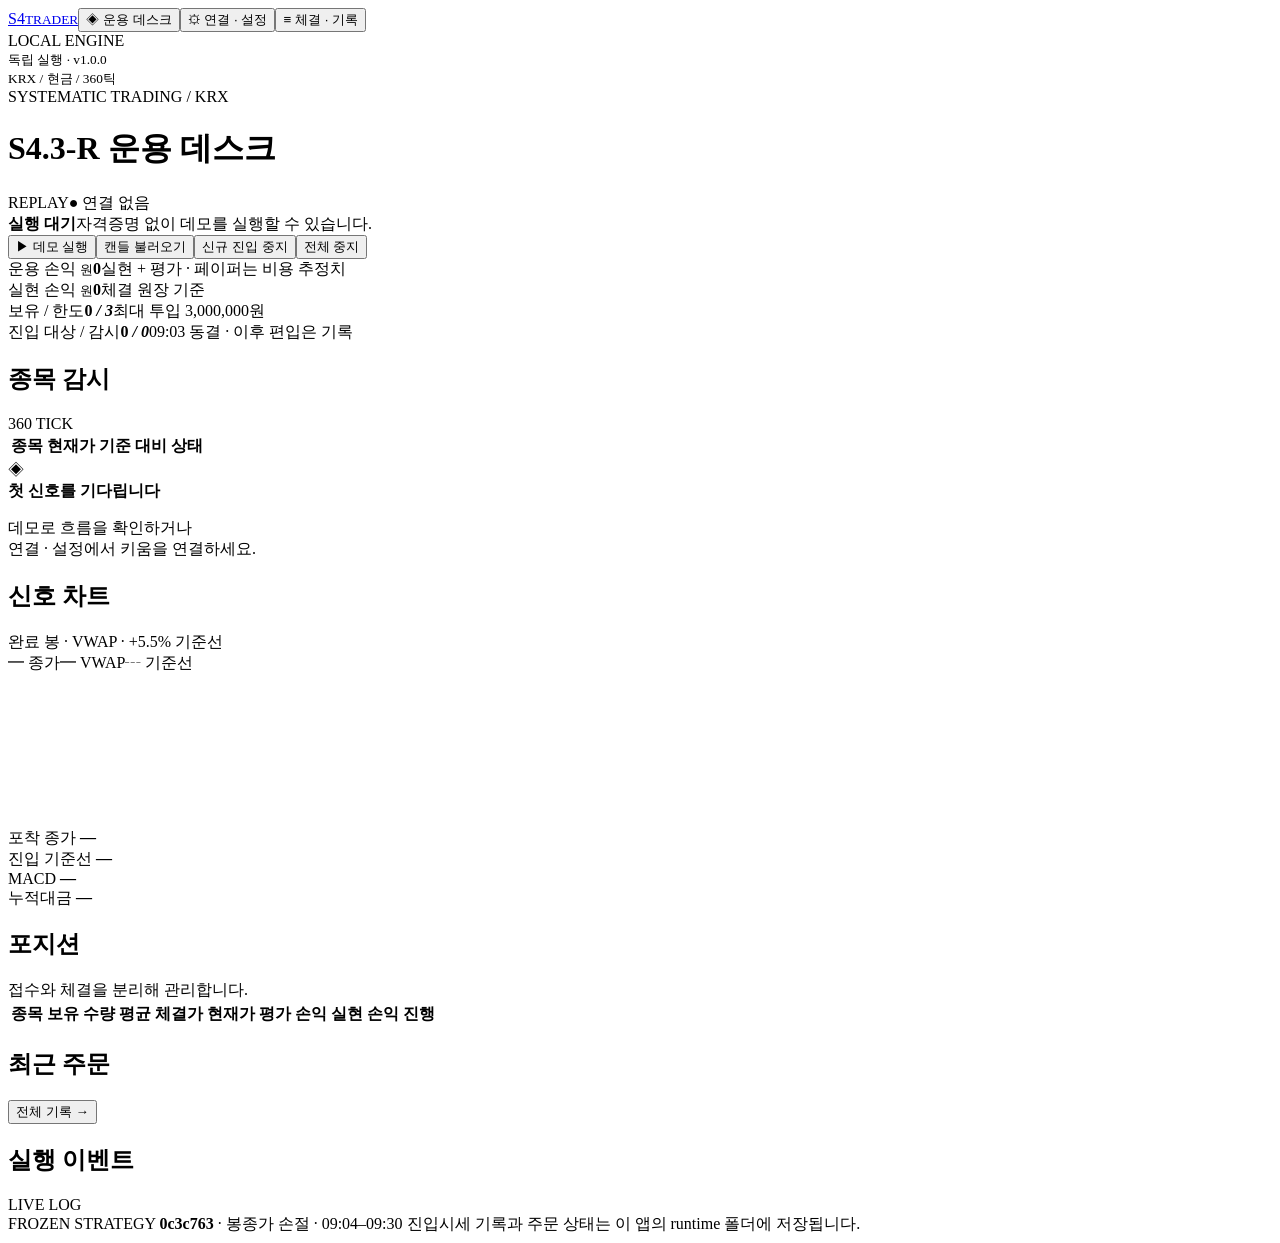
==== frontend/index.html @ 6289a1f4 "Add standalone S4.3-R trading app and operating guide" ====
<!doctype html>
<html lang="ko"><head><meta charset="utf-8"><meta name="viewport" content="width=device-width,initial-scale=1"><title>S4.3-R Trader</title><link rel="icon" href="/assets/icon.svg" type="image/svg+xml"><link rel="stylesheet" href="/assets/style.css"><script type="module" src="/assets/app.js"></script></head>
<body><aside class="sidebar"><a class="brand" href="/">S<span>4</span><small>TRADER</small></a><button class="nav active" data-view="desk"><span>◈</span> 운용 데스크</button><button class="nav" data-view="settings"><span>⚙</span> 연결 · 설정</button><button class="nav" data-view="journal"><span>≡</span> 체결 · 기록</button><div class="sidebar-foot"><span class="dot"></span> LOCAL ENGINE<br><small>독립 실행 · v1.0.0<br>KRX / 현금 / 360틱</small></div></aside>
<main><header><div><div class="eyebrow">SYSTEMATIC TRADING / KRX</div><h1>S4.3-R <span>운용 데스크</span></h1></div><div class="header-right"><span class="pill" id="mode-pill">REPLAY</span><span id="clock"></span><span class="connection" id="connection">● 연결 없음</span></div></header>
<div class="notice" id="notice" hidden></div><div class="notice error" id="error" hidden></div>
<section id="desk" class="view"><div class="toolbar"><div><span class="status-dot" id="run-dot"></span><b id="run-status">실행 대기</b><span class="muted" id="source">자격증명 없이 데모를 실행할 수 있습니다.</span></div><div class="actions"><button id="demo" class="primary">▶ 데모 실행</button><button id="upload">캔들 불러오기</button><input id="replay-file" type="file" accept=".json" hidden><button id="arm" class="primary" hidden>자동매매 시작</button><button id="pause">신규 진입 중지</button><button id="halt" class="danger">전체 중지</button></div></div>
<div class="progress"><div id="progress"></div></div>
<div class="metrics"><article><label>운용 손익 <small>원</small></label><strong id="pnl">0</strong><span>실현 + 평가 · 페이퍼는 비용 추정치</span></article><article><label>실현 손익 <small>원</small></label><strong id="realized">0</strong><span>체결 원장 기준</span></article><article><label>보유 / 한도</label><strong id="held">0 <i>/ 3</i></strong><span id="exposure">최대 투입 3,000,000원</span></article><article><label>진입 대상 / 감시</label><strong id="universe">0 <i>/ 0</i></strong><span>09:03 동결 · 이후 편입은 기록</span></article></div>
<div class="desk-grid"><section class="panel watch-panel"><div class="panel-head"><h2>종목 감시</h2><span class="tag">360 TICK</span></div><div class="table-wrap"><table><thead><tr><th>종목</th><th>현재가</th><th>기준 대비</th><th>상태</th></tr></thead><tbody id="watch-body"></tbody></table></div><div class="empty" id="watch-empty"><div class="empty-icon">◈</div><b>첫 신호를 기다립니다</b><p>데모로 흐름을 확인하거나<br>연결 · 설정에서 키움을 연결하세요.</p></div></section>
<section class="panel chart-panel"><div class="panel-head"><div><h2 id="chart-title">신호 차트</h2><span class="muted" id="chart-sub">완료 봉 · VWAP · +5.5% 기준선</span></div><div class="chart-legend"><span class="cyan">━ 종가</span><span class="gold">━ VWAP</span><span class="purple">┄ 기준선</span></div></div><canvas id="chart" aria-label="종가, VWAP, 진입 기준선 차트" role="img"></canvas><div class="chart-stats"><div>포착 종가 <b id="capture">—</b></div><div>진입 기준선 <b id="baseline">—</b></div><div>MACD <b id="macd">—</b></div><div>누적대금 <b id="cum">—</b></div></div></section></div>
<section class="panel positions"><div class="panel-head"><h2>포지션</h2><span class="muted">접수와 체결을 분리해 관리합니다.</span></div><div class="table-wrap"><table><thead><tr><th>종목</th><th>보유 수량</th><th>평균 체결가</th><th>현재가</th><th>평가 손익</th><th>실현 손익</th><th>진행</th></tr></thead><tbody id="positions-body"></tbody></table></div></section>
<div class="bottom-grid"><section class="panel"><div class="panel-head"><h2>최근 주문</h2><button class="text-btn" data-goto="journal">전체 기록 →</button></div><div id="recent-orders"></div></section><section class="panel"><div class="panel-head"><h2>실행 이벤트</h2><span class="tag">LIVE LOG</span></div><div id="event-short"></div></section></div></section>
<section id="settings" class="view" hidden><div class="section-intro"><h2>연결 · 운용 설정</h2><p>모드와 한도를 저장한 뒤 접속합니다. 접속만으로 주문이 시작되지는 않습니다.</p></div><div class="settings-grid"><form id="settings-form" class="panel form-panel"><h3>01 / 운용 모드 · 한도</h3><label>운용 모드<select name="mode"><option value="replay">리플레이 — 저장 캔들 / 합성 데모</option><option value="record">기록 — 키움 실시간 데이터 수집</option><option value="paper">페이퍼 — 키움 시세 + 가상 체결</option><option value="mock">키움 모의 — 모의 주문 API</option><option value="live">실계좌 — 실제 주문 API</option></select></label><label>데이터 서버<select name="connection"><option value="mock">키움 모의 서버</option><option value="live">키움 실서버</option></select></label><div class="form-grid"><label>종목당 투입액 (원)<input name="allocation" type="number" min="10000" step="10000"></label><label>최대 보유 종목<input name="max_positions" type="number" min="1" max="30"></label><label>총 투입 한도 (원)<input name="max_exposure" type="number" min="10000" step="10000"></label><label>일 손실 한도 (원)<input name="daily_loss" type="number" min="1" step="1000"></label><label>스프레드 한도 (bp)<input name="max_spread_bps" type="number" min="0" max="500"></label><label>추격 한도 (bp)<input name="max_chase_bps" type="number" min="0" max="500"></label></div><h3>02 / S4.3-R 파라미터</h3><div class="form-grid"><label>기준 상승률 (%)<input name="base_rate" type="number" step="0.1" min="0.1" max="30"></label><label>봉종가 하드스탑 (%)<input name="hard_stop" type="number" step="0.1" min="-20" max="-0.1"></label><label>조기가속 MACD<input name="early_macd" type="number" step="0.01" min="0" max="5"></label><label>페이퍼 왕복비용 (%)<input name="cost_pct" type="number" step="0.01" min="0" max="5"></label><label>리플레이 속도 (봉/초)<input name="replay_speed" type="number" min="1" max="500"></label><label>미체결 취소 대기 (초)<input name="order_timeout_sec" type="number" min="1" max="300"></label></div><label class="check"><input name="early_enabled" type="checkbox"> 조기가속 예외 사용 (원본 기본값 ON)</label><p class="hint">일반 진입은 +5.5%와 지표 조건을 함께 확인합니다. 조기가속 예외를 사용하면 +5.5% 이전에도 진입할 수 있습니다.</p><button class="primary" type="submit">설정 저장</button></form>
<div><form class="panel form-panel" id="connect-form"><h3>03 / 키움 REST API 연결</h3><div class="account-box"><span>토큰 연결 계좌</span><b id="account">미접속</b><span id="reconcile-status">잔고 대조 대기</span></div><label>App Key<input name="appkey" type="password" autocomplete="off" placeholder="키움 REST API App Key"></label><label>Secret Key<input name="secretkey" type="password" autocomplete="off" placeholder="Secret Key"></label><label class="check"><input name="save" type="checkbox"> 이 Windows 계정에 암호화 저장 (DPAPI)</label><p class="hint" id="saved-hint">키는 이 PC에서 증권사 인증에만 사용합니다.</p><div class="actions"><button type="submit" class="primary">키움 연결</button><button type="button" id="disconnect">연결 종료</button><button type="button" id="reconcile">잔고 대조</button></div></form><section class="panel form-panel"><h3>04 / 조건식 · 시작</h3><label>계정의 조건식<select id="condition"><option value="">접속 후 목록을 불러옵니다.</option></select></label><button id="subscribe">조건식 구독</button> <button id="resync">시세 재동기화</button><p class="hint">09:03 이전부터 구독해야 오늘 진입 대상을 확정할 수 있습니다. 실시간 편입·이탈은 별도로 기록됩니다.</p><div id="problems"></div><button id="arm-settings" class="primary wide">자동매매 시작 확인</button><button id="cancel-orders" class="danger wide">미체결 취소</button></section></div></div></section>
<section id="journal" class="view" hidden><div class="section-intro journal-head"><div><h2>주문 · 체결 기록</h2><p>DB에 영속 저장합니다. UNKNOWN 주문은 자동 재전송하지 않습니다.</p></div><a class="button" href="/api/export" download>실행 보고서 JSON ↓</a></div><section class="panel"><div class="panel-head"><h2>주문 원장</h2></div><div class="table-wrap"><table><thead><tr><th>시각</th><th>종목</th><th>방향</th><th>주문 / 체결</th><th>주문가</th><th>상태</th><th>사유</th><th>증권사 번호</th></tr></thead><tbody id="orders-body"></tbody></table></div></section><section class="panel"><div class="panel-head"><h2>체결</h2></div><div class="table-wrap"><table><thead><tr><th>시각</th><th>종목</th><th>방향</th><th>체결 수량</th><th>체결가</th></tr></thead><tbody id="fills-body"></tbody></table></div></section><section class="panel"><div class="panel-head"><h2>이벤트 타임라인</h2></div><div id="events"></div></section></section>
<footer><span>FROZEN STRATEGY <b>0c3c763</b> · 봉종가 손절 · 09:04–09:30 진입</span><span>시세 기록과 주문 상태는 이 앱의 runtime 폴더에 저장됩니다.</span></footer></main>
<dialog id="confirm-dialog"><form method="dialog"><span class="eyebrow">ORDER CONTROL</span><h2 id="confirm-title">자동매매 시작</h2><p id="confirm-description"></p><label>아래 문구를 직접 입력하세요.<b id="confirm-phrase"></b><input id="confirm-input" autocomplete="off"></label><div class="actions"><button value="cancel">취소</button><button id="confirm-submit" type="button" class="primary">확인 · 실행</button></div></form></dialog><div id="toast" role="status" hidden></div></body></html>
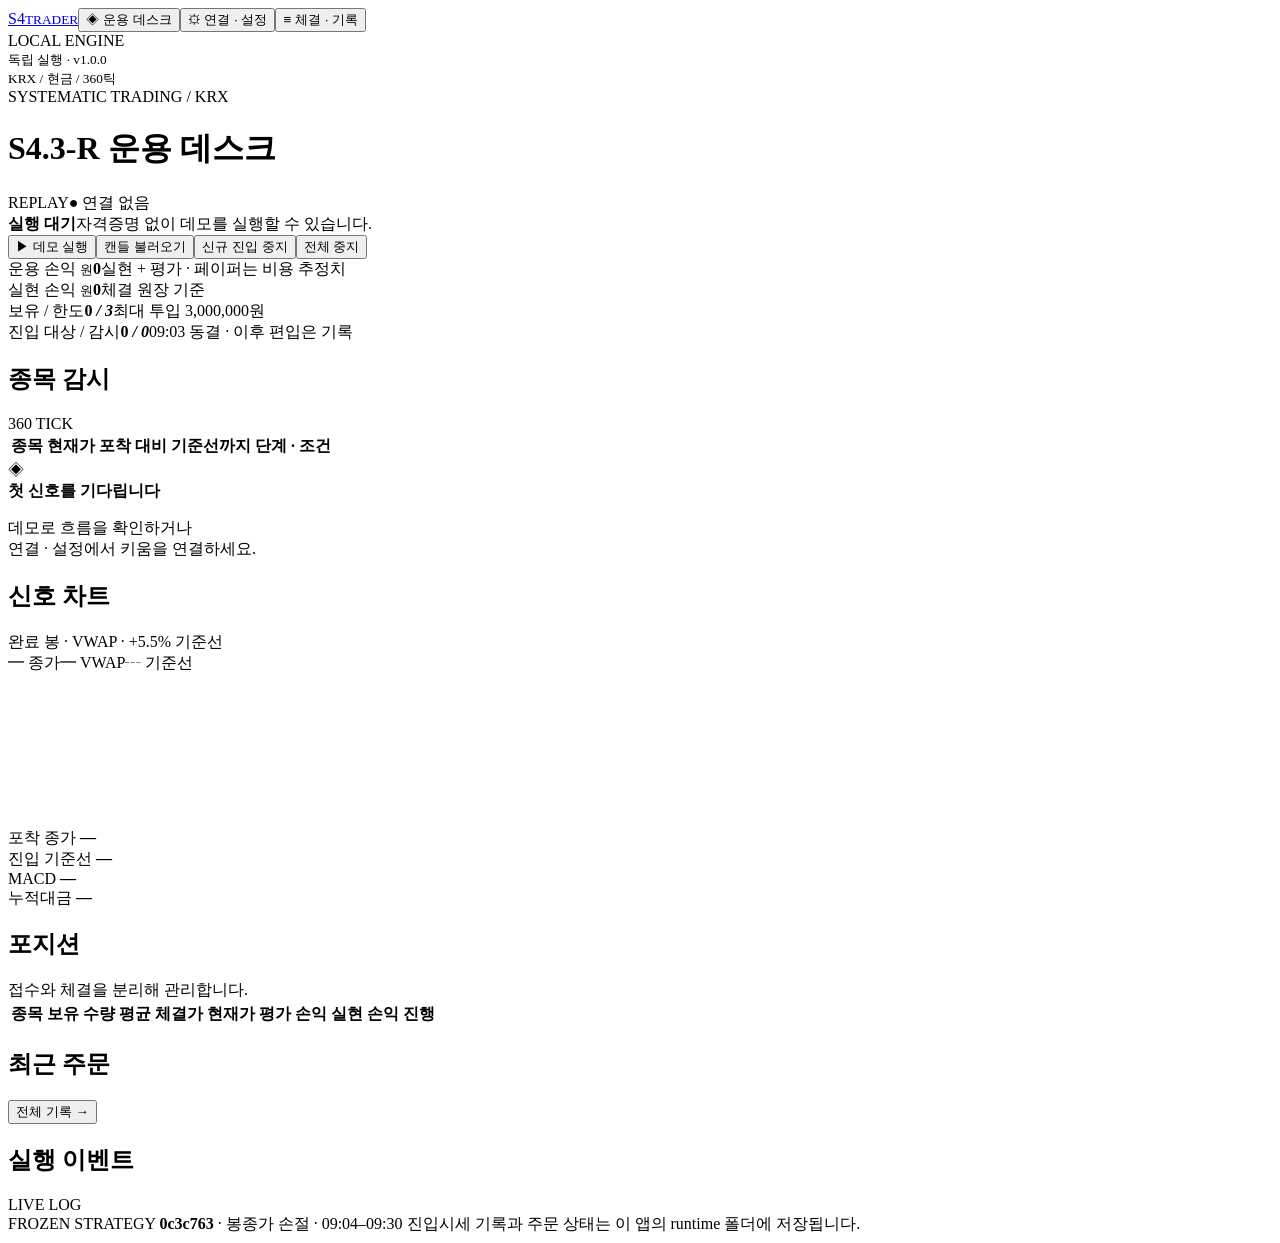
==== commit 8f9a01ff: "Show stage/condition flow in watch table; skip post-freeze seeding; log seed timing" ====
--- a/frontend/index.html
+++ b/frontend/index.html
@@ -6,7 +6,7 @@
 <section id="desk" class="view"><div class="toolbar"><div><span class="status-dot" id="run-dot"></span><b id="run-status">실행 대기</b><span class="muted" id="source">자격증명 없이 데모를 실행할 수 있습니다.</span></div><div class="actions"><button id="demo" class="primary">▶ 데모 실행</button><button id="upload">캔들 불러오기</button><input id="replay-file" type="file" accept=".json" hidden><button id="arm" class="primary" hidden>자동매매 시작</button><button id="pause">신규 진입 중지</button><button id="halt" class="danger">전체 중지</button></div></div>
 <div class="progress"><div id="progress"></div></div>
 <div class="metrics"><article><label>운용 손익 <small>원</small></label><strong id="pnl">0</strong><span>실현 + 평가 · 페이퍼는 비용 추정치</span></article><article><label>실현 손익 <small>원</small></label><strong id="realized">0</strong><span>체결 원장 기준</span></article><article><label>보유 / 한도</label><strong id="held">0 <i>/ 3</i></strong><span id="exposure">최대 투입 3,000,000원</span></article><article><label>진입 대상 / 감시</label><strong id="universe">0 <i>/ 0</i></strong><span>09:03 동결 · 이후 편입은 기록</span></article></div>
-<div class="desk-grid"><section class="panel watch-panel"><div class="panel-head"><h2>종목 감시</h2><span class="tag">360 TICK</span></div><div class="table-wrap"><table><thead><tr><th>종목</th><th>현재가</th><th>기준 대비</th><th>상태</th></tr></thead><tbody id="watch-body"></tbody></table></div><div class="empty" id="watch-empty"><div class="empty-icon">◈</div><b>첫 신호를 기다립니다</b><p>데모로 흐름을 확인하거나<br>연결 · 설정에서 키움을 연결하세요.</p></div></section>
+<div class="desk-grid"><section class="panel watch-panel"><div class="panel-head"><h2>종목 감시</h2><span class="tag">360 TICK</span></div><div class="table-wrap"><table><thead><tr><th>종목</th><th>현재가</th><th>포착 대비</th><th>기준선까지</th><th>단계 · 조건</th></tr></thead><tbody id="watch-body"></tbody></table></div><div class="empty" id="watch-empty"><div class="empty-icon">◈</div><b>첫 신호를 기다립니다</b><p>데모로 흐름을 확인하거나<br>연결 · 설정에서 키움을 연결하세요.</p></div></section>
 <section class="panel chart-panel"><div class="panel-head"><div><h2 id="chart-title">신호 차트</h2><span class="muted" id="chart-sub">완료 봉 · VWAP · +5.5% 기준선</span></div><div class="chart-legend"><span class="cyan">━ 종가</span><span class="gold">━ VWAP</span><span class="purple">┄ 기준선</span></div></div><canvas id="chart" aria-label="종가, VWAP, 진입 기준선 차트" role="img"></canvas><div class="chart-stats"><div>포착 종가 <b id="capture">—</b></div><div>진입 기준선 <b id="baseline">—</b></div><div>MACD <b id="macd">—</b></div><div>누적대금 <b id="cum">—</b></div></div></section></div>
 <section class="panel positions"><div class="panel-head"><h2>포지션</h2><span class="muted">접수와 체결을 분리해 관리합니다.</span></div><div class="table-wrap"><table><thead><tr><th>종목</th><th>보유 수량</th><th>평균 체결가</th><th>현재가</th><th>평가 손익</th><th>실현 손익</th><th>진행</th></tr></thead><tbody id="positions-body"></tbody></table></div></section>
 <div class="bottom-grid"><section class="panel"><div class="panel-head"><h2>최근 주문</h2><button class="text-btn" data-goto="journal">전체 기록 →</button></div><div id="recent-orders"></div></section><section class="panel"><div class="panel-head"><h2>실행 이벤트</h2><span class="tag">LIVE LOG</span></div><div id="event-short"></div></section></div></section>
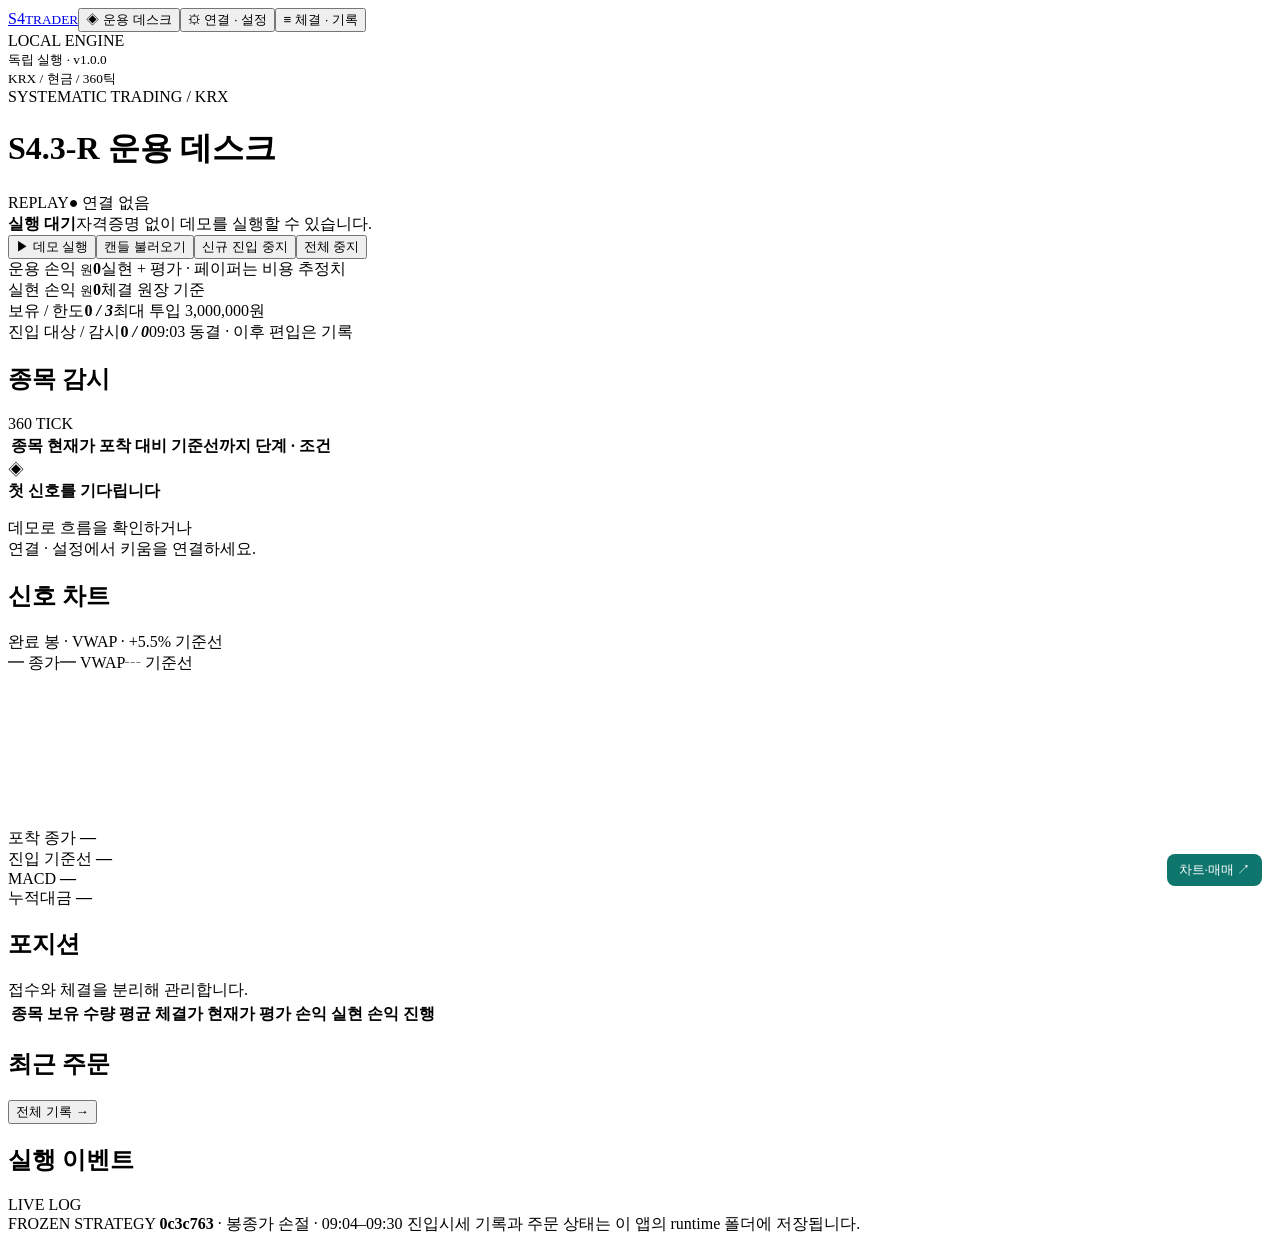
==== commit 2c259f3b: "Chart page: timeframes, prior-day preload, paging, indicators; auto/semi/manual trading" ====
--- a/frontend/index.html
+++ b/frontend/index.html
@@ -1,5 +1,5 @@
 <!doctype html>
-<html lang="ko"><head><meta charset="utf-8"><meta name="viewport" content="width=device-width,initial-scale=1"><title>S4.3-R Trader</title><link rel="icon" href="/assets/icon.svg" type="image/svg+xml"><link rel="stylesheet" href="/assets/style.css"><script type="module" src="/assets/app.js"></script></head>
+<html lang="ko"><head><meta charset="utf-8"><meta name="viewport" content="width=device-width,initial-scale=1"><title>S4.3-R Trader</title><link rel="icon" href="/assets/icon.svg" type="image/svg+xml"><link rel="stylesheet" href="/assets/style.css"><script src="/assets/vendor/lightweight-charts.standalone.production.js"></script><script type="module" src="/assets/app.js"></script></head>
 <body><aside class="sidebar"><a class="brand" href="/">S<span>4</span><small>TRADER</small></a><button class="nav active" data-view="desk"><span>◈</span> 운용 데스크</button><button class="nav" data-view="settings"><span>⚙</span> 연결 · 설정</button><button class="nav" data-view="journal"><span>≡</span> 체결 · 기록</button><div class="sidebar-foot"><span class="dot"></span> LOCAL ENGINE<br><small>독립 실행 · v1.0.0<br>KRX / 현금 / 360틱</small></div></aside>
 <main><header><div><div class="eyebrow">SYSTEMATIC TRADING / KRX</div><h1>S4.3-R <span>운용 데스크</span></h1></div><div class="header-right"><span class="pill" id="mode-pill">REPLAY</span><span id="clock"></span><span class="connection" id="connection">● 연결 없음</span></div></header>
 <div class="notice" id="notice" hidden></div><div class="notice error" id="error" hidden></div>
@@ -10,8 +10,8 @@
 <section class="panel chart-panel"><div class="panel-head"><div><h2 id="chart-title">신호 차트</h2><span class="muted" id="chart-sub">완료 봉 · VWAP · +5.5% 기준선</span></div><div class="chart-legend"><span class="cyan">━ 종가</span><span class="gold">━ VWAP</span><span class="purple">┄ 기준선</span></div></div><canvas id="chart" aria-label="종가, VWAP, 진입 기준선 차트" role="img"></canvas><div class="chart-stats"><div>포착 종가 <b id="capture">—</b></div><div>진입 기준선 <b id="baseline">—</b></div><div>MACD <b id="macd">—</b></div><div>누적대금 <b id="cum">—</b></div></div></section></div>
 <section class="panel positions"><div class="panel-head"><h2>포지션</h2><span class="muted">접수와 체결을 분리해 관리합니다.</span></div><div class="table-wrap"><table><thead><tr><th>종목</th><th>보유 수량</th><th>평균 체결가</th><th>현재가</th><th>평가 손익</th><th>실현 손익</th><th>진행</th></tr></thead><tbody id="positions-body"></tbody></table></div></section>
 <div class="bottom-grid"><section class="panel"><div class="panel-head"><h2>최근 주문</h2><button class="text-btn" data-goto="journal">전체 기록 →</button></div><div id="recent-orders"></div></section><section class="panel"><div class="panel-head"><h2>실행 이벤트</h2><span class="tag">LIVE LOG</span></div><div id="event-short"></div></section></div></section>
-<section id="settings" class="view" hidden><div class="section-intro"><h2>연결 · 운용 설정</h2><p>모드와 한도를 저장한 뒤 접속합니다. 접속만으로 주문이 시작되지는 않습니다.</p></div><div class="settings-grid"><form id="settings-form" class="panel form-panel"><h3>01 / 운용 모드 · 한도</h3><label>운용 모드<select name="mode"><option value="replay">리플레이 — 저장 캔들 / 합성 데모</option><option value="record">기록 — 키움 실시간 데이터 수집</option><option value="paper">페이퍼 — 키움 시세 + 가상 체결</option><option value="mock">키움 모의 — 모의 주문 API</option><option value="live">실계좌 — 실제 주문 API</option></select></label><label>데이터 서버<select name="connection"><option value="mock">키움 모의 서버</option><option value="live">키움 실서버</option></select></label><div class="form-grid"><label>종목당 투입액 (원)<input name="allocation" type="number" min="10000" step="10000"></label><label>최대 보유 종목<input name="max_positions" type="number" min="1" max="30"></label><label>총 투입 한도 (원)<input name="max_exposure" type="number" min="10000" step="10000"></label><label>일 손실 한도 (원)<input name="daily_loss" type="number" min="1" step="1000"></label><label>스프레드 한도 (bp)<input name="max_spread_bps" type="number" min="0" max="500"></label><label>추격 한도 (bp)<input name="max_chase_bps" type="number" min="0" max="500"></label></div><h3>02 / S4.3-R 파라미터</h3><div class="form-grid"><label>기준 상승률 (%)<input name="base_rate" type="number" step="0.1" min="0.1" max="30"></label><label>봉종가 하드스탑 (%)<input name="hard_stop" type="number" step="0.1" min="-20" max="-0.1"></label><label>조기가속 MACD<input name="early_macd" type="number" step="0.01" min="0" max="5"></label><label>페이퍼 왕복비용 (%)<input name="cost_pct" type="number" step="0.01" min="0" max="5"></label><label>리플레이 속도 (봉/초)<input name="replay_speed" type="number" min="1" max="500"></label><label>미체결 취소 대기 (초)<input name="order_timeout_sec" type="number" min="1" max="300"></label></div><label class="check"><input name="early_enabled" type="checkbox"> 조기가속 예외 사용 (원본 기본값 ON)</label><p class="hint">일반 진입은 +5.5%와 지표 조건을 함께 확인합니다. 조기가속 예외를 사용하면 +5.5% 이전에도 진입할 수 있습니다.</p><button class="primary" type="submit">설정 저장</button></form>
+<section id="settings" class="view" hidden><div class="section-intro"><h2>연결 · 운용 설정</h2><p>모드와 한도를 저장한 뒤 접속합니다. 접속만으로 주문이 시작되지는 않습니다.</p></div><div class="settings-grid"><form id="settings-form" class="panel form-panel"><h3>01 / 운용 모드 · 한도</h3><label>운용 모드<select name="mode"><option value="replay">리플레이 — 저장 캔들 / 합성 데모</option><option value="record">기록 — 키움 실시간 데이터 수집</option><option value="paper">페이퍼 — 키움 시세 + 가상 체결</option><option value="mock">키움 모의 — 모의 주문 API</option><option value="live">실계좌 — 실제 주문 API</option></select></label><label>데이터 서버<select name="connection"><option value="mock">키움 모의 서버</option><option value="live">키움 실서버</option></select></label><div class="form-grid"><label>종목당 투입액 (원)<input name="allocation" type="number" min="10000" step="10000"></label><label>최대 보유 종목<input name="max_positions" type="number" min="1" max="30"></label><label>총 투입 한도 (원)<input name="max_exposure" type="number" min="10000" step="10000"></label><label>일 손실 한도 (원)<input name="daily_loss" type="number" min="1" step="1"></label><label>스프레드 한도 (bp)<input name="max_spread_bps" type="number" min="0" max="500"></label><label>추격 한도 (bp)<input name="max_chase_bps" type="number" min="0" max="500"></label></div><h3>02 / S4.3-R 파라미터</h3><div class="form-grid"><label>기준 상승률 (%)<input name="base_rate" type="number" step="0.1" min="0.1" max="30"></label><label>봉종가 하드스탑 (%)<input name="hard_stop" type="number" step="0.1" min="-20" max="-0.1"></label><label>조기가속 MACD<input name="early_macd" type="number" step="0.01" min="0" max="5"></label><label>페이퍼 왕복비용 (%)<input name="cost_pct" type="number" step="0.01" min="0" max="5"></label><label>리플레이 속도 (봉/초)<input name="replay_speed" type="number" min="1" max="500"></label><label>미체결 취소 대기 (초)<input name="order_timeout_sec" type="number" min="1" max="300"></label></div><label class="check"><input name="early_enabled" type="checkbox"> 조기가속 예외 사용 (원본 기본값 ON)</label><p class="hint">일반 진입은 +5.5%와 지표 조건을 함께 확인합니다. 조기가속 예외를 사용하면 +5.5% 이전에도 진입할 수 있습니다.</p><button class="primary" type="submit">설정 저장</button></form>
 <div><form class="panel form-panel" id="connect-form"><h3>03 / 키움 REST API 연결</h3><div class="account-box"><span>토큰 연결 계좌</span><b id="account">미접속</b><span id="reconcile-status">잔고 대조 대기</span></div><label>App Key<input name="appkey" type="password" autocomplete="off" placeholder="키움 REST API App Key"></label><label>Secret Key<input name="secretkey" type="password" autocomplete="off" placeholder="Secret Key"></label><label class="check"><input name="save" type="checkbox"> 이 Windows 계정에 암호화 저장 (DPAPI)</label><p class="hint" id="saved-hint">키는 이 PC에서 증권사 인증에만 사용합니다.</p><div class="actions"><button type="submit" class="primary">키움 연결</button><button type="button" id="disconnect">연결 종료</button><button type="button" id="reconcile">잔고 대조</button></div></form><section class="panel form-panel"><h3>04 / 조건식 · 시작</h3><label>계정의 조건식<select id="condition"><option value="">접속 후 목록을 불러옵니다.</option></select></label><button id="subscribe">조건식 구독</button> <button id="resync">시세 재동기화</button><p class="hint">09:03 이전부터 구독해야 오늘 진입 대상을 확정할 수 있습니다. 실시간 편입·이탈은 별도로 기록됩니다.</p><div id="problems"></div><button id="arm-settings" class="primary wide">자동매매 시작 확인</button><button id="cancel-orders" class="danger wide">미체결 취소</button></section></div></div></section>
 <section id="journal" class="view" hidden><div class="section-intro journal-head"><div><h2>주문 · 체결 기록</h2><p>DB에 영속 저장합니다. UNKNOWN 주문은 자동 재전송하지 않습니다.</p></div><a class="button" href="/api/export" download>실행 보고서 JSON ↓</a></div><section class="panel"><div class="panel-head"><h2>주문 원장</h2></div><div class="table-wrap"><table><thead><tr><th>시각</th><th>종목</th><th>방향</th><th>주문 / 체결</th><th>주문가</th><th>상태</th><th>사유</th><th>증권사 번호</th></tr></thead><tbody id="orders-body"></tbody></table></div></section><section class="panel"><div class="panel-head"><h2>체결</h2></div><div class="table-wrap"><table><thead><tr><th>시각</th><th>종목</th><th>방향</th><th>체결 수량</th><th>체결가</th></tr></thead><tbody id="fills-body"></tbody></table></div></section><section class="panel"><div class="panel-head"><h2>이벤트 타임라인</h2></div><div id="events"></div></section></section>
 <footer><span>FROZEN STRATEGY <b>0c3c763</b> · 봉종가 손절 · 09:04–09:30 진입</span><span>시세 기록과 주문 상태는 이 앱의 runtime 폴더에 저장됩니다.</span></footer></main>
-<dialog id="confirm-dialog"><form method="dialog"><span class="eyebrow">ORDER CONTROL</span><h2 id="confirm-title">자동매매 시작</h2><p id="confirm-description"></p><label>아래 문구를 직접 입력하세요.<b id="confirm-phrase"></b><input id="confirm-input" autocomplete="off"></label><div class="actions"><button value="cancel">취소</button><button id="confirm-submit" type="button" class="primary">확인 · 실행</button></div></form></dialog><div id="toast" role="status" hidden></div></body></html>
+<dialog id="confirm-dialog"><form method="dialog"><span class="eyebrow">ORDER CONTROL</span><h2 id="confirm-title">자동매매 시작</h2><p id="confirm-description"></p><label>아래 문구를 직접 입력하세요.<b id="confirm-phrase"></b><input id="confirm-input" autocomplete="off"></label><div class="actions"><button value="cancel">취소</button><button id="confirm-submit" type="button" class="primary">확인 · 실행</button></div></form></dialog><div id="toast" role="status" hidden></div><a href="/chart" target="_blank" style="position:fixed;right:18px;bottom:14px;z-index:50;background:#0f766e;color:#fff;padding:7px 12px;border-radius:8px;text-decoration:none;font-size:13px">차트·매매 ↗</a></body></html>
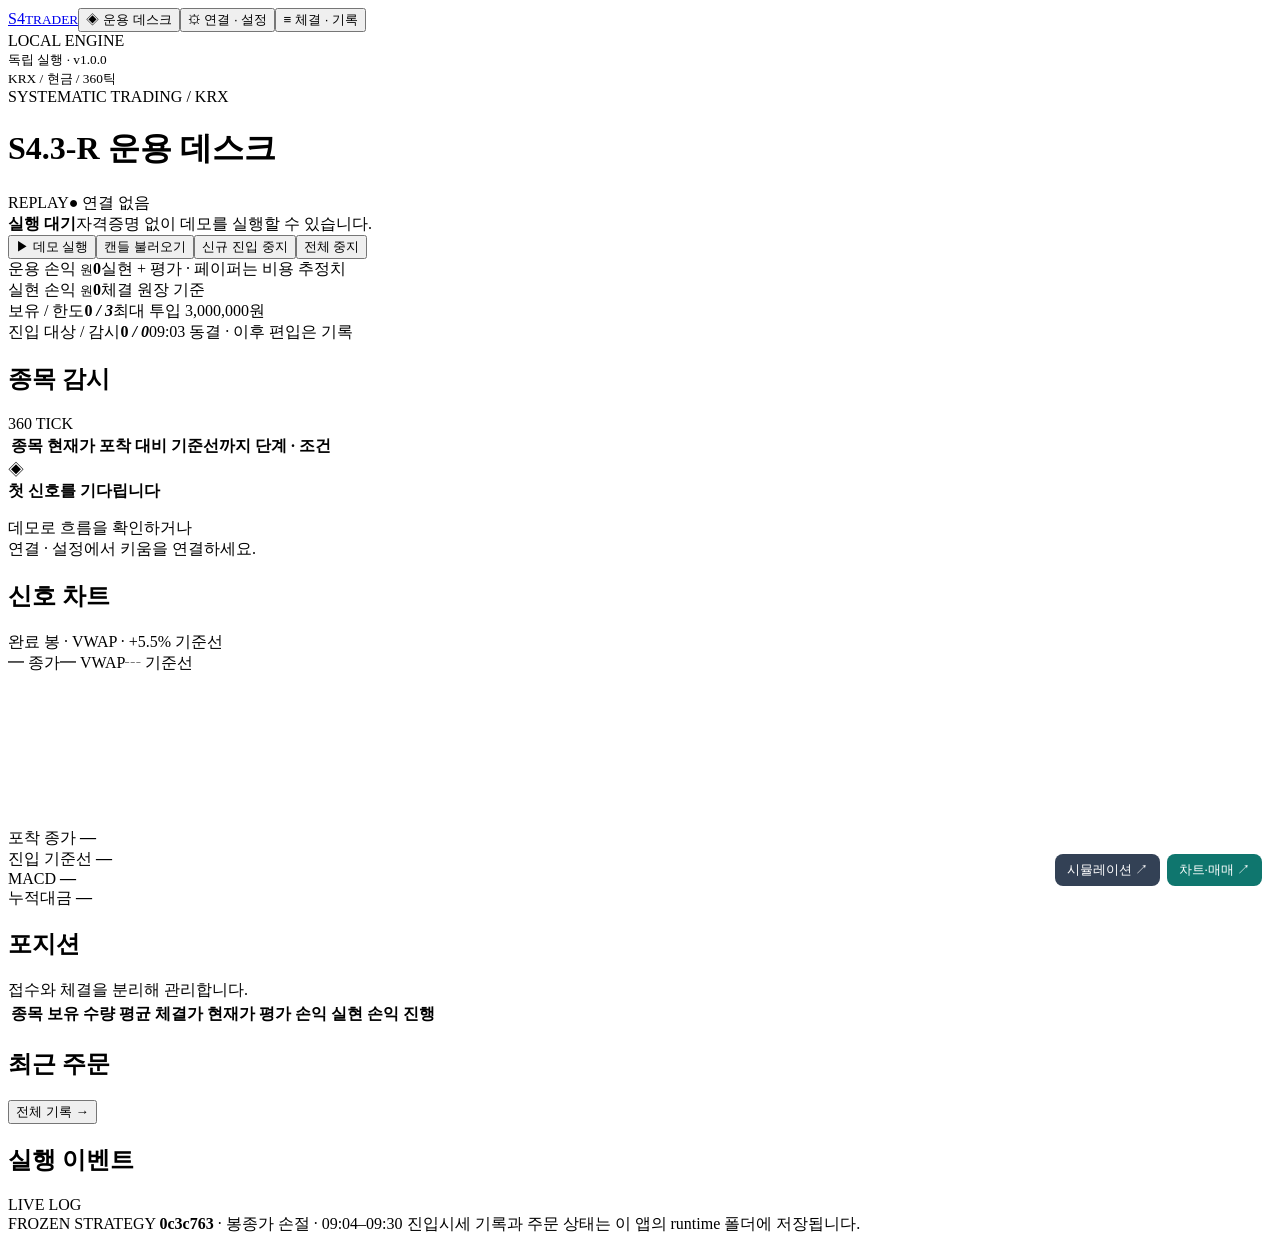
==== commit a200ad8c: "Simulation window: Cybos 1-tick replay with live TickBars+S43REngine, playback, params, batch" ====
--- a/frontend/index.html
+++ b/frontend/index.html
@@ -1,5 +1,5 @@
 <!doctype html>
-<html lang="ko"><head><meta charset="utf-8"><meta name="viewport" content="width=device-width,initial-scale=1"><title>S4.3-R Trader</title><link rel="icon" href="/assets/icon.svg" type="image/svg+xml"><link rel="stylesheet" href="/assets/style.css"><script src="/assets/vendor/lightweight-charts.standalone.production.js"></script><script type="module" src="/assets/app.js"></script></head>
+<html lang="ko"><head><meta charset="utf-8"><meta name="viewport" content="width=device-width,initial-scale=1"><title>S4.3-R Trader</title><link rel="icon" href="/assets/icon.svg" type="image/svg+xml"><link rel="stylesheet" href="/assets/style.css"><script src="/assets/vendor/lightweight-charts.standalone.production.js"></script><script type="module" src="/assets/app.js"></script><link rel="stylesheet" href="/assets/desk_ops.css"><script type="module" src="/assets/desk_ops.js"></script></head>
 <body><aside class="sidebar"><a class="brand" href="/">S<span>4</span><small>TRADER</small></a><button class="nav active" data-view="desk"><span>◈</span> 운용 데스크</button><button class="nav" data-view="settings"><span>⚙</span> 연결 · 설정</button><button class="nav" data-view="journal"><span>≡</span> 체결 · 기록</button><div class="sidebar-foot"><span class="dot"></span> LOCAL ENGINE<br><small>독립 실행 · v1.0.0<br>KRX / 현금 / 360틱</small></div></aside>
 <main><header><div><div class="eyebrow">SYSTEMATIC TRADING / KRX</div><h1>S4.3-R <span>운용 데스크</span></h1></div><div class="header-right"><span class="pill" id="mode-pill">REPLAY</span><span id="clock"></span><span class="connection" id="connection">● 연결 없음</span></div></header>
 <div class="notice" id="notice" hidden></div><div class="notice error" id="error" hidden></div>
@@ -9,9 +9,9 @@
 <div class="desk-grid"><section class="panel watch-panel"><div class="panel-head"><h2>종목 감시</h2><span class="tag">360 TICK</span></div><div class="table-wrap"><table><thead><tr><th>종목</th><th>현재가</th><th>포착 대비</th><th>기준선까지</th><th>단계 · 조건</th></tr></thead><tbody id="watch-body"></tbody></table></div><div class="empty" id="watch-empty"><div class="empty-icon">◈</div><b>첫 신호를 기다립니다</b><p>데모로 흐름을 확인하거나<br>연결 · 설정에서 키움을 연결하세요.</p></div></section>
 <section class="panel chart-panel"><div class="panel-head"><div><h2 id="chart-title">신호 차트</h2><span class="muted" id="chart-sub">완료 봉 · VWAP · +5.5% 기준선</span></div><div class="chart-legend"><span class="cyan">━ 종가</span><span class="gold">━ VWAP</span><span class="purple">┄ 기준선</span></div></div><canvas id="chart" aria-label="종가, VWAP, 진입 기준선 차트" role="img"></canvas><div class="chart-stats"><div>포착 종가 <b id="capture">—</b></div><div>진입 기준선 <b id="baseline">—</b></div><div>MACD <b id="macd">—</b></div><div>누적대금 <b id="cum">—</b></div></div></section></div>
 <section class="panel positions"><div class="panel-head"><h2>포지션</h2><span class="muted">접수와 체결을 분리해 관리합니다.</span></div><div class="table-wrap"><table><thead><tr><th>종목</th><th>보유 수량</th><th>평균 체결가</th><th>현재가</th><th>평가 손익</th><th>실현 손익</th><th>진행</th></tr></thead><tbody id="positions-body"></tbody></table></div></section>
-<div class="bottom-grid"><section class="panel"><div class="panel-head"><h2>최근 주문</h2><button class="text-btn" data-goto="journal">전체 기록 →</button></div><div id="recent-orders"></div></section><section class="panel"><div class="panel-head"><h2>실행 이벤트</h2><span class="tag">LIVE LOG</span></div><div id="event-short"></div></section></div></section>
+<section class="panel ops-panel" id="ops-panel"></section><div class="bottom-grid"><section class="panel"><div class="panel-head"><h2>최근 주문</h2><button class="text-btn" data-goto="journal">전체 기록 →</button></div><div id="recent-orders"></div></section><section class="panel"><div class="panel-head"><h2>실행 이벤트</h2><span class="tag">LIVE LOG</span></div><div id="event-short"></div></section></div></section>
 <section id="settings" class="view" hidden><div class="section-intro"><h2>연결 · 운용 설정</h2><p>모드와 한도를 저장한 뒤 접속합니다. 접속만으로 주문이 시작되지는 않습니다.</p></div><div class="settings-grid"><form id="settings-form" class="panel form-panel"><h3>01 / 운용 모드 · 한도</h3><label>운용 모드<select name="mode"><option value="replay">리플레이 — 저장 캔들 / 합성 데모</option><option value="record">기록 — 키움 실시간 데이터 수집</option><option value="paper">페이퍼 — 키움 시세 + 가상 체결</option><option value="mock">키움 모의 — 모의 주문 API</option><option value="live">실계좌 — 실제 주문 API</option></select></label><label>데이터 서버<select name="connection"><option value="mock">키움 모의 서버</option><option value="live">키움 실서버</option></select></label><div class="form-grid"><label>종목당 투입액 (원)<input name="allocation" type="number" min="10000" step="10000"></label><label>최대 보유 종목<input name="max_positions" type="number" min="1" max="30"></label><label>총 투입 한도 (원)<input name="max_exposure" type="number" min="10000" step="10000"></label><label>일 손실 한도 (원)<input name="daily_loss" type="number" min="1" step="1"></label><label>스프레드 한도 (bp)<input name="max_spread_bps" type="number" min="0" max="500"></label><label>추격 한도 (bp)<input name="max_chase_bps" type="number" min="0" max="500"></label></div><h3>02 / S4.3-R 파라미터</h3><div class="form-grid"><label>기준 상승률 (%)<input name="base_rate" type="number" step="0.1" min="0.1" max="30"></label><label>봉종가 하드스탑 (%)<input name="hard_stop" type="number" step="0.1" min="-20" max="-0.1"></label><label>조기가속 MACD<input name="early_macd" type="number" step="0.01" min="0" max="5"></label><label>페이퍼 왕복비용 (%)<input name="cost_pct" type="number" step="0.01" min="0" max="5"></label><label>리플레이 속도 (봉/초)<input name="replay_speed" type="number" min="1" max="500"></label><label>미체결 취소 대기 (초)<input name="order_timeout_sec" type="number" min="1" max="300"></label></div><label class="check"><input name="early_enabled" type="checkbox"> 조기가속 예외 사용 (원본 기본값 ON)</label><p class="hint">일반 진입은 +5.5%와 지표 조건을 함께 확인합니다. 조기가속 예외를 사용하면 +5.5% 이전에도 진입할 수 있습니다.</p><button class="primary" type="submit">설정 저장</button></form>
 <div><form class="panel form-panel" id="connect-form"><h3>03 / 키움 REST API 연결</h3><div class="account-box"><span>토큰 연결 계좌</span><b id="account">미접속</b><span id="reconcile-status">잔고 대조 대기</span></div><label>App Key<input name="appkey" type="password" autocomplete="off" placeholder="키움 REST API App Key"></label><label>Secret Key<input name="secretkey" type="password" autocomplete="off" placeholder="Secret Key"></label><label class="check"><input name="save" type="checkbox"> 이 Windows 계정에 암호화 저장 (DPAPI)</label><p class="hint" id="saved-hint">키는 이 PC에서 증권사 인증에만 사용합니다.</p><div class="actions"><button type="submit" class="primary">키움 연결</button><button type="button" id="disconnect">연결 종료</button><button type="button" id="reconcile">잔고 대조</button></div></form><section class="panel form-panel"><h3>04 / 조건식 · 시작</h3><label>계정의 조건식<select id="condition"><option value="">접속 후 목록을 불러옵니다.</option></select></label><button id="subscribe">조건식 구독</button> <button id="resync">시세 재동기화</button><p class="hint">09:03 이전부터 구독해야 오늘 진입 대상을 확정할 수 있습니다. 실시간 편입·이탈은 별도로 기록됩니다.</p><div id="problems"></div><button id="arm-settings" class="primary wide">자동매매 시작 확인</button><button id="cancel-orders" class="danger wide">미체결 취소</button></section></div></div></section>
 <section id="journal" class="view" hidden><div class="section-intro journal-head"><div><h2>주문 · 체결 기록</h2><p>DB에 영속 저장합니다. UNKNOWN 주문은 자동 재전송하지 않습니다.</p></div><a class="button" href="/api/export" download>실행 보고서 JSON ↓</a></div><section class="panel"><div class="panel-head"><h2>주문 원장</h2></div><div class="table-wrap"><table><thead><tr><th>시각</th><th>종목</th><th>방향</th><th>주문 / 체결</th><th>주문가</th><th>상태</th><th>사유</th><th>증권사 번호</th></tr></thead><tbody id="orders-body"></tbody></table></div></section><section class="panel"><div class="panel-head"><h2>체결</h2></div><div class="table-wrap"><table><thead><tr><th>시각</th><th>종목</th><th>방향</th><th>체결 수량</th><th>체결가</th></tr></thead><tbody id="fills-body"></tbody></table></div></section><section class="panel"><div class="panel-head"><h2>이벤트 타임라인</h2></div><div id="events"></div></section></section>
 <footer><span>FROZEN STRATEGY <b>0c3c763</b> · 봉종가 손절 · 09:04–09:30 진입</span><span>시세 기록과 주문 상태는 이 앱의 runtime 폴더에 저장됩니다.</span></footer></main>
-<dialog id="confirm-dialog"><form method="dialog"><span class="eyebrow">ORDER CONTROL</span><h2 id="confirm-title">자동매매 시작</h2><p id="confirm-description"></p><label>아래 문구를 직접 입력하세요.<b id="confirm-phrase"></b><input id="confirm-input" autocomplete="off"></label><div class="actions"><button value="cancel">취소</button><button id="confirm-submit" type="button" class="primary">확인 · 실행</button></div></form></dialog><div id="toast" role="status" hidden></div><a href="/chart" target="_blank" style="position:fixed;right:18px;bottom:14px;z-index:50;background:#0f766e;color:#fff;padding:7px 12px;border-radius:8px;text-decoration:none;font-size:13px">차트·매매 ↗</a></body></html>
+<dialog id="confirm-dialog"><form method="dialog"><span class="eyebrow">ORDER CONTROL</span><h2 id="confirm-title">자동매매 시작</h2><p id="confirm-description"></p><label>아래 문구를 직접 입력하세요.<b id="confirm-phrase"></b><input id="confirm-input" autocomplete="off"></label><div class="actions"><button value="cancel">취소</button><button id="confirm-submit" type="button" class="primary">확인 · 실행</button></div></form></dialog><div id="toast" role="status" hidden></div><a href="/chart" target="_blank" style="position:fixed;right:18px;bottom:14px;z-index:50;background:#0f766e;color:#fff;padding:7px 12px;border-radius:8px;text-decoration:none;font-size:13px">차트·매매 ↗</a><a href="/sim" target="_blank" style="position:fixed;right:120px;bottom:14px;z-index:50;background:#334155;color:#fff;padding:7px 12px;border-radius:8px;text-decoration:none;font-size:13px">시뮬레이션 ↗</a></body></html>
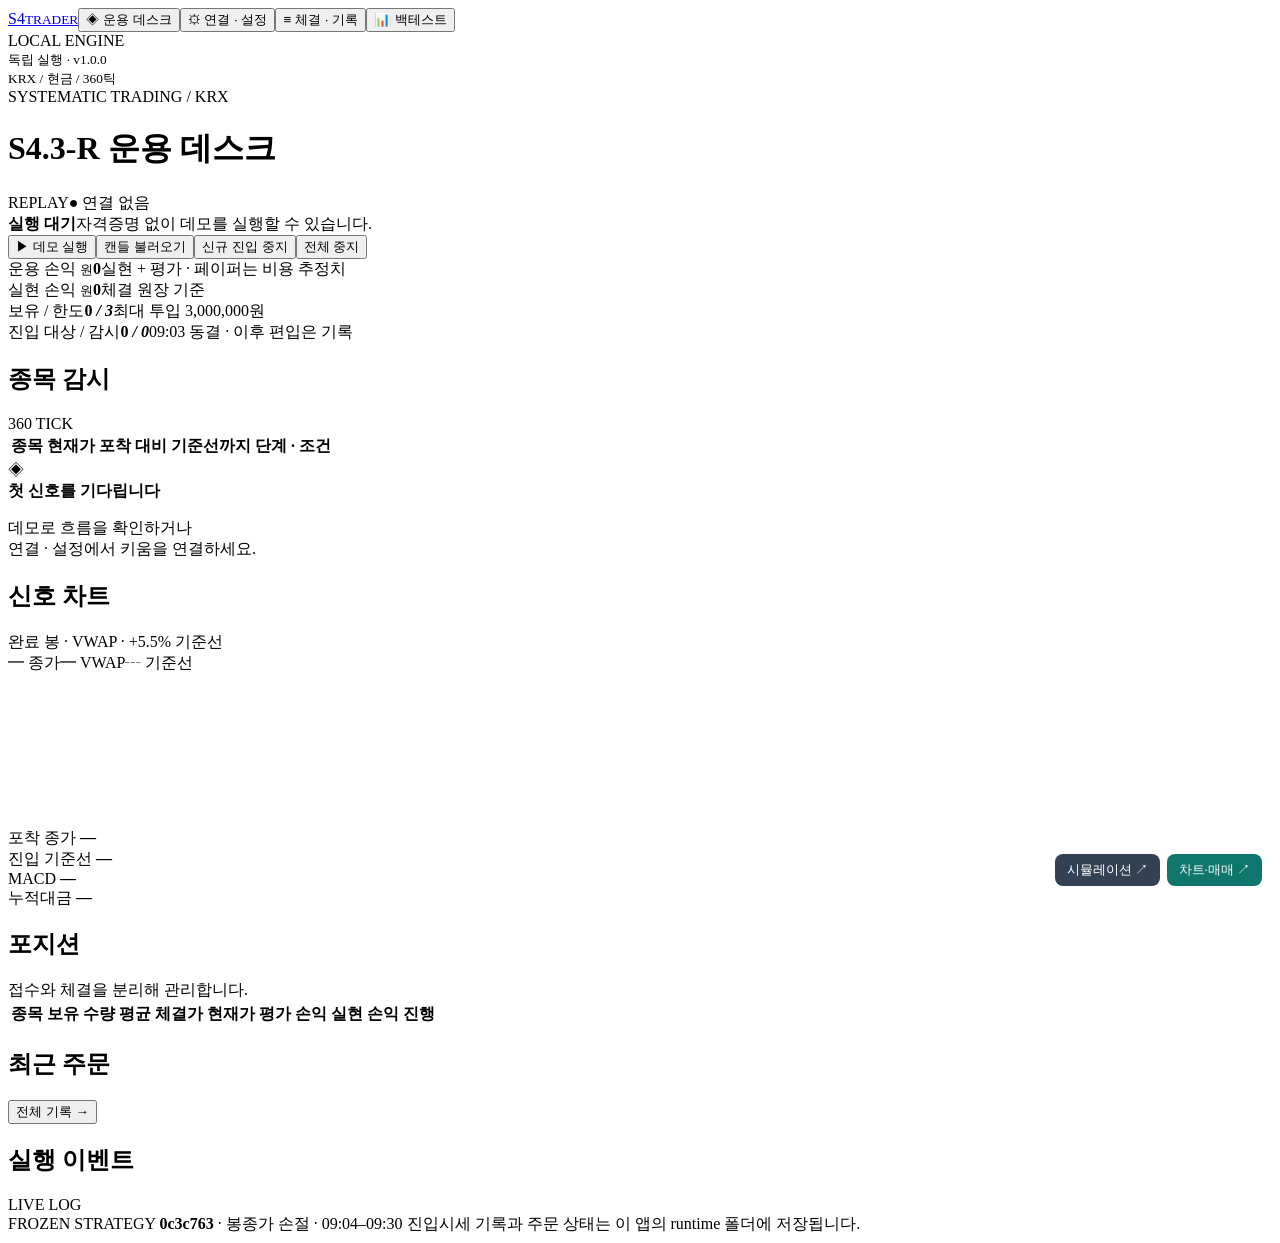
==== commit 3470eb62: "Add tick loader and backtest comparison UI Co-authored-by: Copilot <223556219+Copilot@users.noreply." ====
--- a/frontend/index.html
+++ b/frontend/index.html
@@ -1,6 +1,6 @@
 <!doctype html>
-<html lang="ko"><head><meta charset="utf-8"><meta name="viewport" content="width=device-width,initial-scale=1"><title>S4.3-R Trader</title><link rel="icon" href="/assets/icon.svg" type="image/svg+xml"><link rel="stylesheet" href="/assets/style.css"><script src="/assets/vendor/lightweight-charts.standalone.production.js"></script><script type="module" src="/assets/app.js"></script><link rel="stylesheet" href="/assets/desk_ops.css"><script type="module" src="/assets/desk_ops.js"></script></head>
-<body><aside class="sidebar"><a class="brand" href="/">S<span>4</span><small>TRADER</small></a><button class="nav active" data-view="desk"><span>◈</span> 운용 데스크</button><button class="nav" data-view="settings"><span>⚙</span> 연결 · 설정</button><button class="nav" data-view="journal"><span>≡</span> 체결 · 기록</button><div class="sidebar-foot"><span class="dot"></span> LOCAL ENGINE<br><small>독립 실행 · v1.0.0<br>KRX / 현금 / 360틱</small></div></aside>
+<html lang="ko"><head><meta charset="utf-8"><meta name="viewport" content="width=device-width,initial-scale=1"><title>S4.3-R Trader</title><link rel="icon" href="/assets/icon.svg" type="image/svg+xml"><link rel="stylesheet" href="/assets/style.css"><link rel="stylesheet" href="/assets/backtest.css"><script src="/assets/vendor/lightweight-charts.standalone.production.js"></script><script type="module" src="/assets/app.js"></script><script type="module" src="/assets/backtest.js"></script><link rel="stylesheet" href="/assets/desk_ops.css"><script type="module" src="/assets/desk_ops.js"></script></head>
+<body><aside class="sidebar"><a class="brand" href="/">S<span>4</span><small>TRADER</small></a><button class="nav active" data-view="desk"><span>◈</span> 운용 데스크</button><button class="nav" data-view="settings"><span>⚙</span> 연결 · 설정</button><button class="nav" data-view="journal"><span>≡</span> 체결 · 기록</button><button class="nav" data-view="backtest"><span>📊</span> 백테스트</button><div class="sidebar-foot"><span class="dot"></span> LOCAL ENGINE<br><small>독립 실행 · v1.0.0<br>KRX / 현금 / 360틱</small></div></aside>
 <main><header><div><div class="eyebrow">SYSTEMATIC TRADING / KRX</div><h1>S4.3-R <span>운용 데스크</span></h1></div><div class="header-right"><span class="pill" id="mode-pill">REPLAY</span><span id="clock"></span><span class="connection" id="connection">● 연결 없음</span></div></header>
 <div class="notice" id="notice" hidden></div><div class="notice error" id="error" hidden></div>
 <section id="desk" class="view"><div class="toolbar"><div><span class="status-dot" id="run-dot"></span><b id="run-status">실행 대기</b><span class="muted" id="source">자격증명 없이 데모를 실행할 수 있습니다.</span></div><div class="actions"><button id="demo" class="primary">▶ 데모 실행</button><button id="upload">캔들 불러오기</button><input id="replay-file" type="file" accept=".json" hidden><button id="arm" class="primary" hidden>자동매매 시작</button><button id="pause">신규 진입 중지</button><button id="halt" class="danger">전체 중지</button></div></div>
@@ -13,5 +13,26 @@
 <section id="settings" class="view" hidden><div class="section-intro"><h2>연결 · 운용 설정</h2><p>모드와 한도를 저장한 뒤 접속합니다. 접속만으로 주문이 시작되지는 않습니다.</p></div><div class="settings-grid"><form id="settings-form" class="panel form-panel"><h3>01 / 운용 모드 · 한도</h3><label>운용 모드<select name="mode"><option value="replay">리플레이 — 저장 캔들 / 합성 데모</option><option value="record">기록 — 키움 실시간 데이터 수집</option><option value="paper">페이퍼 — 키움 시세 + 가상 체결</option><option value="mock">키움 모의 — 모의 주문 API</option><option value="live">실계좌 — 실제 주문 API</option></select></label><label>데이터 서버<select name="connection"><option value="mock">키움 모의 서버</option><option value="live">키움 실서버</option></select></label><div class="form-grid"><label>종목당 투입액 (원)<input name="allocation" type="number" min="10000" step="10000"></label><label>최대 보유 종목<input name="max_positions" type="number" min="1" max="30"></label><label>총 투입 한도 (원)<input name="max_exposure" type="number" min="10000" step="10000"></label><label>일 손실 한도 (원)<input name="daily_loss" type="number" min="1" step="1"></label><label>스프레드 한도 (bp)<input name="max_spread_bps" type="number" min="0" max="500"></label><label>추격 한도 (bp)<input name="max_chase_bps" type="number" min="0" max="500"></label></div><h3>02 / S4.3-R 파라미터</h3><div class="form-grid"><label>기준 상승률 (%)<input name="base_rate" type="number" step="0.1" min="0.1" max="30"></label><label>봉종가 하드스탑 (%)<input name="hard_stop" type="number" step="0.1" min="-20" max="-0.1"></label><label>조기가속 MACD<input name="early_macd" type="number" step="0.01" min="0" max="5"></label><label>페이퍼 왕복비용 (%)<input name="cost_pct" type="number" step="0.01" min="0" max="5"></label><label>리플레이 속도 (봉/초)<input name="replay_speed" type="number" min="1" max="500"></label><label>미체결 취소 대기 (초)<input name="order_timeout_sec" type="number" min="1" max="300"></label></div><label class="check"><input name="early_enabled" type="checkbox"> 조기가속 예외 사용 (원본 기본값 ON)</label><p class="hint">일반 진입은 +5.5%와 지표 조건을 함께 확인합니다. 조기가속 예외를 사용하면 +5.5% 이전에도 진입할 수 있습니다.</p><button class="primary" type="submit">설정 저장</button></form>
 <div><form class="panel form-panel" id="connect-form"><h3>03 / 키움 REST API 연결</h3><div class="account-box"><span>토큰 연결 계좌</span><b id="account">미접속</b><span id="reconcile-status">잔고 대조 대기</span></div><label>App Key<input name="appkey" type="password" autocomplete="off" placeholder="키움 REST API App Key"></label><label>Secret Key<input name="secretkey" type="password" autocomplete="off" placeholder="Secret Key"></label><label class="check"><input name="save" type="checkbox"> 이 Windows 계정에 암호화 저장 (DPAPI)</label><p class="hint" id="saved-hint">키는 이 PC에서 증권사 인증에만 사용합니다.</p><div class="actions"><button type="submit" class="primary">키움 연결</button><button type="button" id="disconnect">연결 종료</button><button type="button" id="reconcile">잔고 대조</button></div></form><section class="panel form-panel"><h3>04 / 조건식 · 시작</h3><label>계정의 조건식<select id="condition"><option value="">접속 후 목록을 불러옵니다.</option></select></label><button id="subscribe">조건식 구독</button> <button id="resync">시세 재동기화</button><p class="hint">09:03 이전부터 구독해야 오늘 진입 대상을 확정할 수 있습니다. 실시간 편입·이탈은 별도로 기록됩니다.</p><div id="problems"></div><button id="arm-settings" class="primary wide">자동매매 시작 확인</button><button id="cancel-orders" class="danger wide">미체결 취소</button></section></div></div></section>
 <section id="journal" class="view" hidden><div class="section-intro journal-head"><div><h2>주문 · 체결 기록</h2><p>DB에 영속 저장합니다. UNKNOWN 주문은 자동 재전송하지 않습니다.</p></div><a class="button" href="/api/export" download>실행 보고서 JSON ↓</a></div><section class="panel"><div class="panel-head"><h2>주문 원장</h2></div><div class="table-wrap"><table><thead><tr><th>시각</th><th>종목</th><th>방향</th><th>주문 / 체결</th><th>주문가</th><th>상태</th><th>사유</th><th>증권사 번호</th></tr></thead><tbody id="orders-body"></tbody></table></div></section><section class="panel"><div class="panel-head"><h2>체결</h2></div><div class="table-wrap"><table><thead><tr><th>시각</th><th>종목</th><th>방향</th><th>체결 수량</th><th>체결가</th></tr></thead><tbody id="fills-body"></tbody></table></div></section><section class="panel"><div class="panel-head"><h2>이벤트 타임라인</h2></div><div id="events"></div></section></section>
+<section id="backtest" class="view backtest-view" hidden>
+ <div class="section-intro"><h2>전략 백테스트 비교</h2><p>동일한 틱 데이터로 S4.3-R, R2, R3 세 전략의 성과를 비교합니다.</p></div>
+ <section class="panel bt-control-panel">
+  <label>종목 코드<input type="text" id="bt-symbol" value="0015G0" autocomplete="off"></label>
+  <label>대상 일자 (YYYYMMDD)<input type="text" id="bt-date" value="20261004" inputmode="numeric" maxlength="8"></label>
+  <label>초기 자본금 (원)<input type="number" id="bt-capital" value="10000000" min="1" step="10000"></label>
+  <button id="bt-run-btn" type="button" class="primary">3개 버전 비교 실행</button>
+  <div id="bt-status" role="status" aria-live="polite">종목과 날짜를 확인한 뒤 백테스트를 실행하세요.</div>
+ </section>
+ <section class="panel bt-panel">
+  <div class="panel-head"><h2>전략별 핵심 성과 지표 비교</h2></div>
+  <div class="table-wrap"><table class="bt-metrics">
+   <thead><tr><th>비교 지표</th><th class="bt-frozen">S4.3-R (Frozen)</th><th class="bt-r2">R2</th><th class="bt-r3">R3</th></tr></thead>
+   <tbody id="bt-metrics-table-body"><tr><td colspan="4" class="empty-row">백테스트를 실행해 주세요.</td></tr></tbody>
+  </table></div>
+ </section>
+ <section class="panel bt-panel">
+  <div class="panel-head bt-chart-head"><h2>누적 자산 추이 (Equity Curve Overlay)</h2><div class="bt-legend"><span class="bt-frozen">■ S4.3-R</span><span class="bt-r2">■ R2</span><span class="bt-r3">■ R3</span></div></div>
+  <div id="bt-chart-container" role="img" aria-label="전략별 누적 자산 추이 차트"></div>
+ </section>
+</section>
 <footer><span>FROZEN STRATEGY <b>0c3c763</b> · 봉종가 손절 · 09:04–09:30 진입</span><span>시세 기록과 주문 상태는 이 앱의 runtime 폴더에 저장됩니다.</span></footer></main>
 <dialog id="confirm-dialog"><form method="dialog"><span class="eyebrow">ORDER CONTROL</span><h2 id="confirm-title">자동매매 시작</h2><p id="confirm-description"></p><label>아래 문구를 직접 입력하세요.<b id="confirm-phrase"></b><input id="confirm-input" autocomplete="off"></label><div class="actions"><button value="cancel">취소</button><button id="confirm-submit" type="button" class="primary">확인 · 실행</button></div></form></dialog><div id="toast" role="status" hidden></div><a href="/chart" target="_blank" style="position:fixed;right:18px;bottom:14px;z-index:50;background:#0f766e;color:#fff;padding:7px 12px;border-radius:8px;text-decoration:none;font-size:13px">차트·매매 ↗</a><a href="/sim" target="_blank" style="position:fixed;right:120px;bottom:14px;z-index:50;background:#334155;color:#fff;padding:7px 12px;border-radius:8px;text-decoration:none;font-size:13px">시뮬레이션 ↗</a></body></html>
